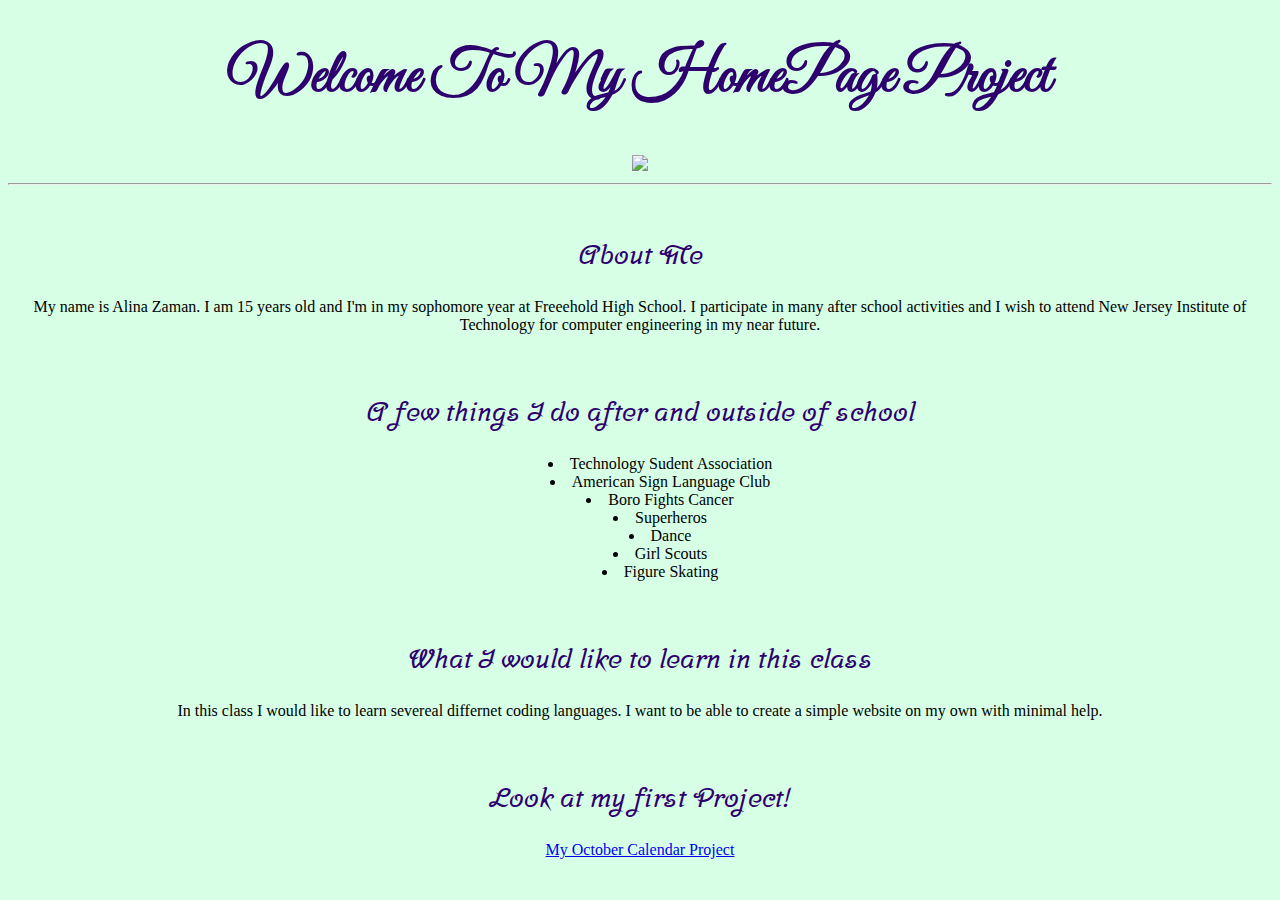
==== index.html @ f57fcc65 "Rename homepage.html to index.html" ====
<!DOCTYPE html>
<html lang="en" dir="ltr">
  <head>
    <meta charset="utf-8">
    <title>Alina Zaman</title>

    <link href="https://fonts.googleapis.com/css?family=Great+Vibes&display=swap" rel="stylesheet">
    <link href="https://fonts.googleapis.com/css?family=Srisakdi&display=swap" rel="stylesheet">

    <style>
    h1 {
      text-align: center;
      color: rgb(46, 0, 110);
      font-size: 60px;
      font-family: 'Great Vibes', cursive;
    }
    h3 {
      text-align:center;
      color: rgb(46, 0, 110);
      font-size: 27px;
      font-family: 'Srisakdi', cursive;
    }
    body {
      text-align: center;
    }
    ul {
      text-align: center;
      list-style-position: inside;
    }
    </style>

  </head>
  <body style="background-color: rgb(215,255,230)">

    <h1>Welcome To My HomePage Project</h1>
    <img src="namepic2.jpg" alt"" height="150"/>
    <hr>
  </br>
    <h3>About Me</h3>
    <p>My name is Alina Zaman. I am 15 years old and I'm in my sophomore year at Freeehold High School. I participate in many after school activities and I wish to attend New Jersey Institute of Technology for computer engineering in my near future.</p>
  </br>
    <h3>A few things I do after and outside of school</h3>
      <ul>
        <li>Technology Sudent Association</li>
        <li>American Sign Language Club</li>
        <li>Boro Fights Cancer</li>
        <li>Superheros</li>
        <li>Dance</li>
        <li>Girl Scouts</li>
        <li>Figure Skating</li>
      </ul>
    </br>
    <h3>What I would like to learn in this class</h3>
    <p>In this class I would like to learn severeal differnet coding languages. I want to be able to create a simple website on my own with minimal help.</p>
    </br>
    <h3>Look at my first Project!</h3>
    <a href="file:///C:/Users/122azaman/Desktop/Zaman/calendar.html" target="_blank">My October Calendar Project</a>




  </body>
</html>
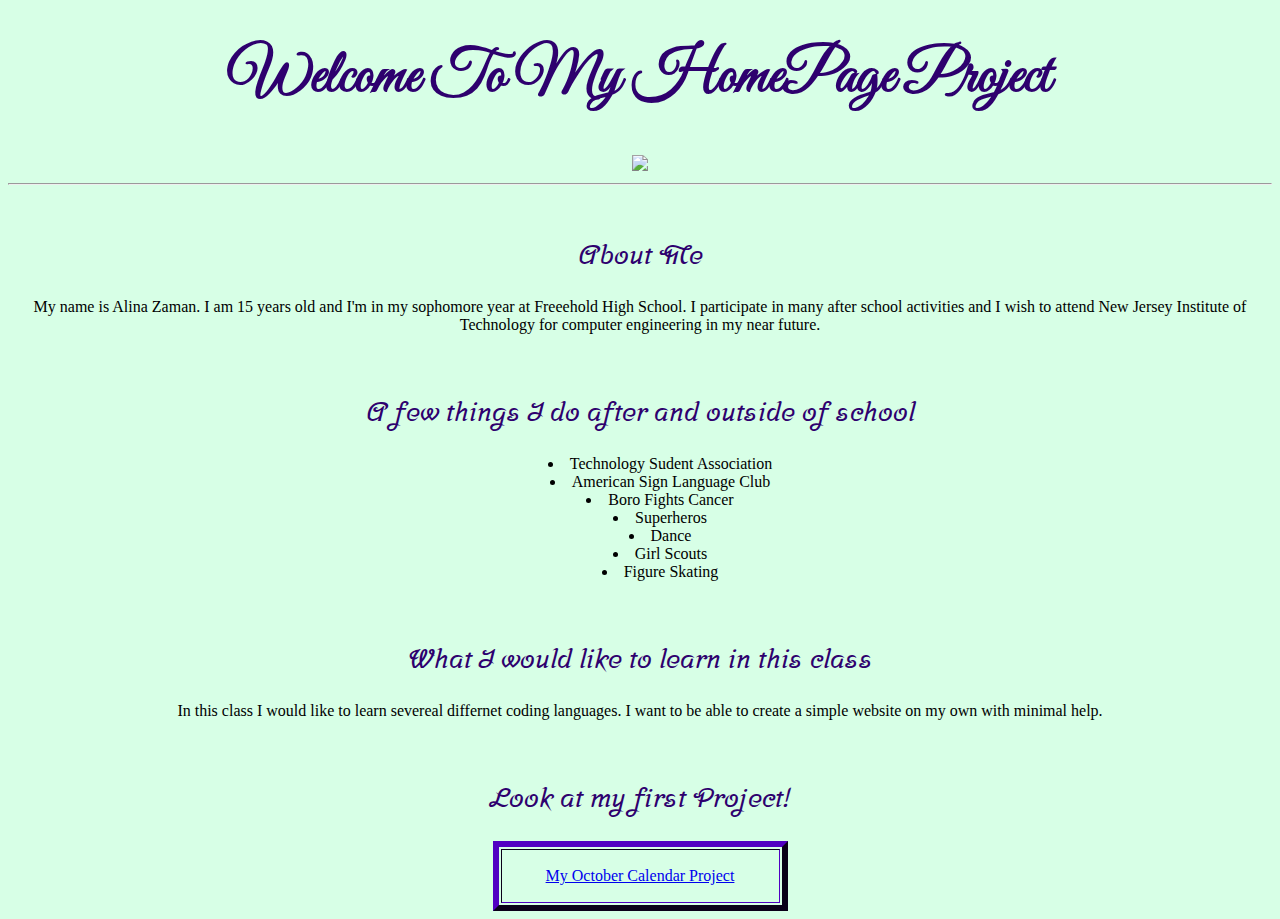
==== commit 4fb7bb29: "Update index.html" ====
--- a/index.html
+++ b/index.html
@@ -27,13 +27,18 @@
       text-align: center;
       list-style-position: inside;
     }
+    td {
+      text-align: center;
+      width: 275px;
+      height: 50px;
+    }
     </style>
 
   </head>
   <body style="background-color: rgb(215,255,230)">
 
     <h1>Welcome To My HomePage Project</h1>
-    <img src="namepic2.jpg" alt"" height="150"/>
+    <img src="img/namepic2.jpg" alt"" height="150"/>
     <hr>
   </br>
     <h3>About Me</h3>
@@ -54,7 +59,9 @@
     <p>In this class I would like to learn severeal differnet coding languages. I want to be able to create a simple website on my own with minimal help.</p>
     </br>
     <h3>Look at my first Project!</h3>
-    <a href="file:///C:/Users/122azaman/Desktop/Zaman/calendar.html" target="_blank">My October Calendar Project</a>
+    <center><table border="6" style="border-color: rgb(46, 0, 110)">
+      <tr>
+      <td><a href="https://122azaman.github.io/calendar.io/" target="_blank">My October Calendar Project</a></td>
 
 
 
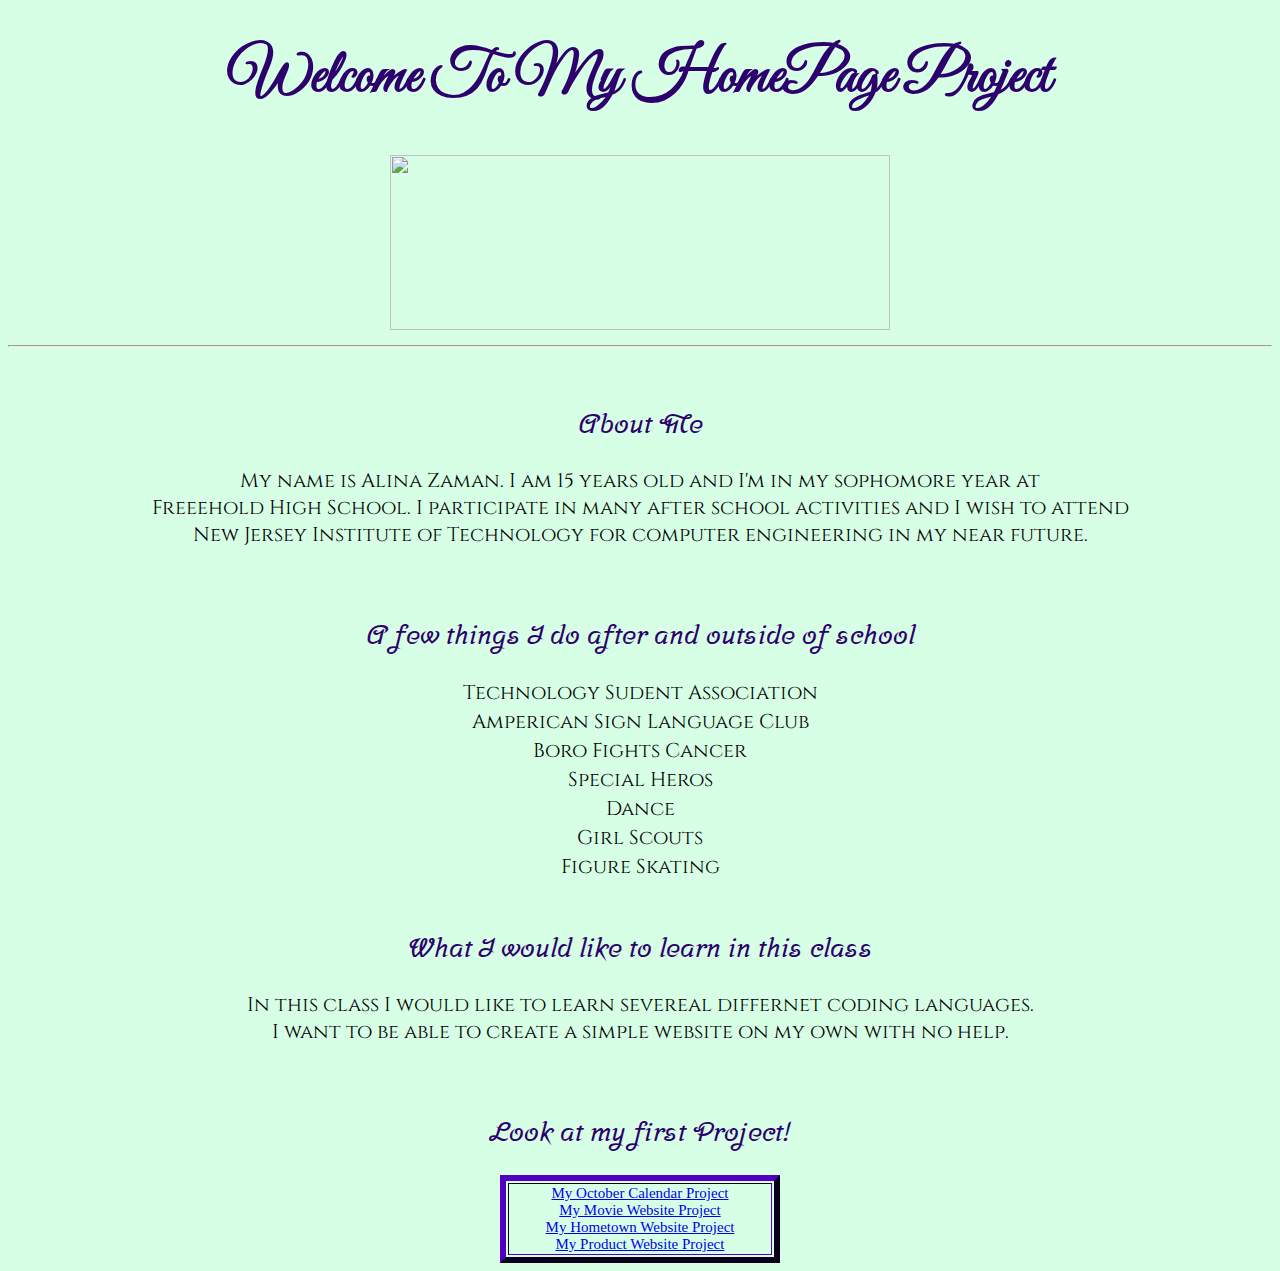
==== commit 447fd88f: "Add files via upload" ====
--- a/index.html
+++ b/index.html
@@ -6,65 +6,87 @@
 
     <link href="https://fonts.googleapis.com/css?family=Great+Vibes&display=swap" rel="stylesheet">
     <link href="https://fonts.googleapis.com/css?family=Srisakdi&display=swap" rel="stylesheet">
-
-    <style>
-    h1 {
-      text-align: center;
-      color: rgb(46, 0, 110);
-      font-size: 60px;
-      font-family: 'Great Vibes', cursive;
-    }
-    h3 {
-      text-align:center;
-      color: rgb(46, 0, 110);
-      font-size: 27px;
-      font-family: 'Srisakdi', cursive;
-    }
-    body {
-      text-align: center;
-    }
-    ul {
-      text-align: center;
-      list-style-position: inside;
-    }
-    td {
-      text-align: center;
-      width: 275px;
-      height: 50px;
-    }
-    </style>
+    <link href="https://fonts.googleapis.com/css?family=Cinzel&display=swap" rel="stylesheet">
+    <link rel="stylesheet" href="style.css">
 
   </head>
-  <body style="background-color: rgb(215,255,230)">
-
+  <body>
     <h1>Welcome To My HomePage Project</h1>
-    <img src="img/namepic2.jpg" alt"" height="150"/>
+    <img src="img/namepic2.jpg" alt=""/>
     <hr>
-  </br>
+    </br>
     <h3>About Me</h3>
-    <p>My name is Alina Zaman. I am 15 years old and I'm in my sophomore year at Freeehold High School. I participate in many after school activities and I wish to attend New Jersey Institute of Technology for computer engineering in my near future.</p>
-  </br>
+    <p>My name is Alina Zaman. I am 15 years old and I'm in my sophomore year at
+      <br>Freeehold High School. I participate in many after school activities and I wish to attend
+      <br>New Jersey Institute of Technology for computer engineering in my near future.</p>
+    </br>
     <h3>A few things I do after and outside of school</h3>
-      <ul>
-        <li>Technology Sudent Association</li>
-        <li>American Sign Language Club</li>
-        <li>Boro Fights Cancer</li>
-        <li>Superheros</li>
-        <li>Dance</li>
-        <li>Girl Scouts</li>
-        <li>Figure Skating</li>
-      </ul>
+    <div class="dropdown">
+      <button class="dropbtn">Technology Sudent Association</button>
+        <div class="dropdown-content">
+          <p>I have participated in this club for the first time in 8th grade.
+             <br>I enjoyed in and decided to continue it this year. In this club you compete
+             <br>as a team or individual in several differnt catagories.</p>
+        </div>
+      </div>
+      <div class="dropdown">
+        <button class="dropbtn">Amperican Sign Language Club</button>
+          <div class="dropdown-content">
+          <p>This after school club meets on Thursdays and we learn differnet signs and
+            <br>how to speak in sign to people who do not have the ability to hear.</p>
+        </div>
+      </div>
+      <div class="dropdown">
+        <button class="dropbtn">Boro Fights Cancer</button>
+          <div class="dropdown-content">
+          <p>This club meets on Wednesdays and in this club we do several fundraisers
+            <br>to raise awarness on childhood and adult cancer.</p>
+        </div>
+      </div>
+      <div class="dropdown">
+        <button class="dropbtn">Special Heros</button>
+          <div class="dropdown-content">
+          <p>This club meets on Mondays and Wednesdays and my peers and I work with
+            <br>children who are disabled or part of the special education program.</p>
+        </div>
+      </div>
+      <div class="dropdown">
+        <button class="dropbtn">Dance</button>
+          <div class="dropdown-content">
+          <p>I dance in and out of school. At school, I am part of our Freehold High School
+            <br>Dance Team. We perfrom at the home games during the halftime show for the boys
+            <br>basketball games. Outside of school I am in a competitive dance class for lyrical.</p>
+        </div>
+      </div>
+      <div class="dropdown">
+        <button class="dropbtn">Girl Scouts</button>
+          <div class="dropdown-content">
+          <p>In Girl Scouts I do several activities and fundraisers to learn about
+            <br>women empowerment. I sell nuts and candy in the fall and cookies in the winter to
+            <br>raise money for trips in order to travel around the country and take on new
+            <br>challenges. </p>
+        </div>
+      </div>
+      <div class="dropdown">
+        <button class="dropbtn">Figure Skating</button>
+          <div class="dropdown-content">
+          <p>I learned to ice skate when I was young. I didn't start figure skating until
+            <br>March of 2019. Since then I passed all the basic levels, 1-6 and began a more advanced course.
+            <br>I passed the pre-freeskate and freeskate 1 evaluation test and I am currently in freeskate 2.</p>
+        </div>
+      </div>
     </br>
     <h3>What I would like to learn in this class</h3>
-    <p>In this class I would like to learn severeal differnet coding languages. I want to be able to create a simple website on my own with minimal help.</p>
+    <p>In this class I would like to learn severeal differnet coding languages.
+      <br>I want to be able to create a simple website on my own with no help.</p>
     </br>
     <h3>Look at my first Project!</h3>
     <center><table border="6" style="border-color: rgb(46, 0, 110)">
       <tr>
-      <td><a href="https://122azaman.github.io/calendar.io/" target="_blank">My October Calendar Project</a></td>
-
-
-
-
+        <td class="links"><a href="https://122azaman.github.io/calendar.io/" target="_blank">My October Calendar Project</a>
+        <br><a href="https://122azaman.github.io/movie.io/" target="_blank">My Movie Website Project</a>
+        <br><a href="https://122azaman.github.io/hometown.io/" target="_blank">My Hometown Website Project</a>
+        <br><a href="https://122azaman.github.io/product-website.io/" target="_blank">My Product Website Project</a></td>
+      </tr>
   </body>
 </html>
--- a/style.css
+++ b/style.css
@@ -0,0 +1,59 @@
+h1 {
+  text-align: center;
+  color: rgb(46, 0, 110);
+  font-size: 60px;
+  font-family: 'Great Vibes', cursive;
+}
+h3 {
+  text-align:center;
+  color: rgb(46, 0, 110);
+  font-size: 27px;
+  font-family: 'Srisakdi', cursive;
+}
+body {
+  text-align: center;
+  font-size: 20px;
+  background-color: rgb(215,255,230)
+}
+ul {
+  text-align: center;
+  list-style-position: inside;
+  font-family: 'Srisakdi', cursive;
+}
+td {
+  text-align: center;
+  width: 260px;
+  height: 60px;
+}
+p {
+  font-family: 'Cinzel', serif;
+}
+img {
+  height: 175px;
+  width: 500px;
+}
+.links {
+  font-size: 15px;
+}
+.dropbtn {
+  border: none;
+  background-color: rgb(215,255,230);
+  font-size: 20px;
+  font-family: 'Cinzel', serif;
+}
+.dropdown-content {
+  display: none;
+  position: center;
+  min-width: 10px;
+  box-shadow: 0px 8px 16px 0px rgba(0,0,0,0.2);
+}
+.dropdown-content p{
+  color: black;
+  padding: 12px 16px;
+  text-decoration: none;
+  display: block;
+  background-color: rgb(215,255,230);
+}
+.dropdown:active .dropdown-content {
+  display: block;
+}
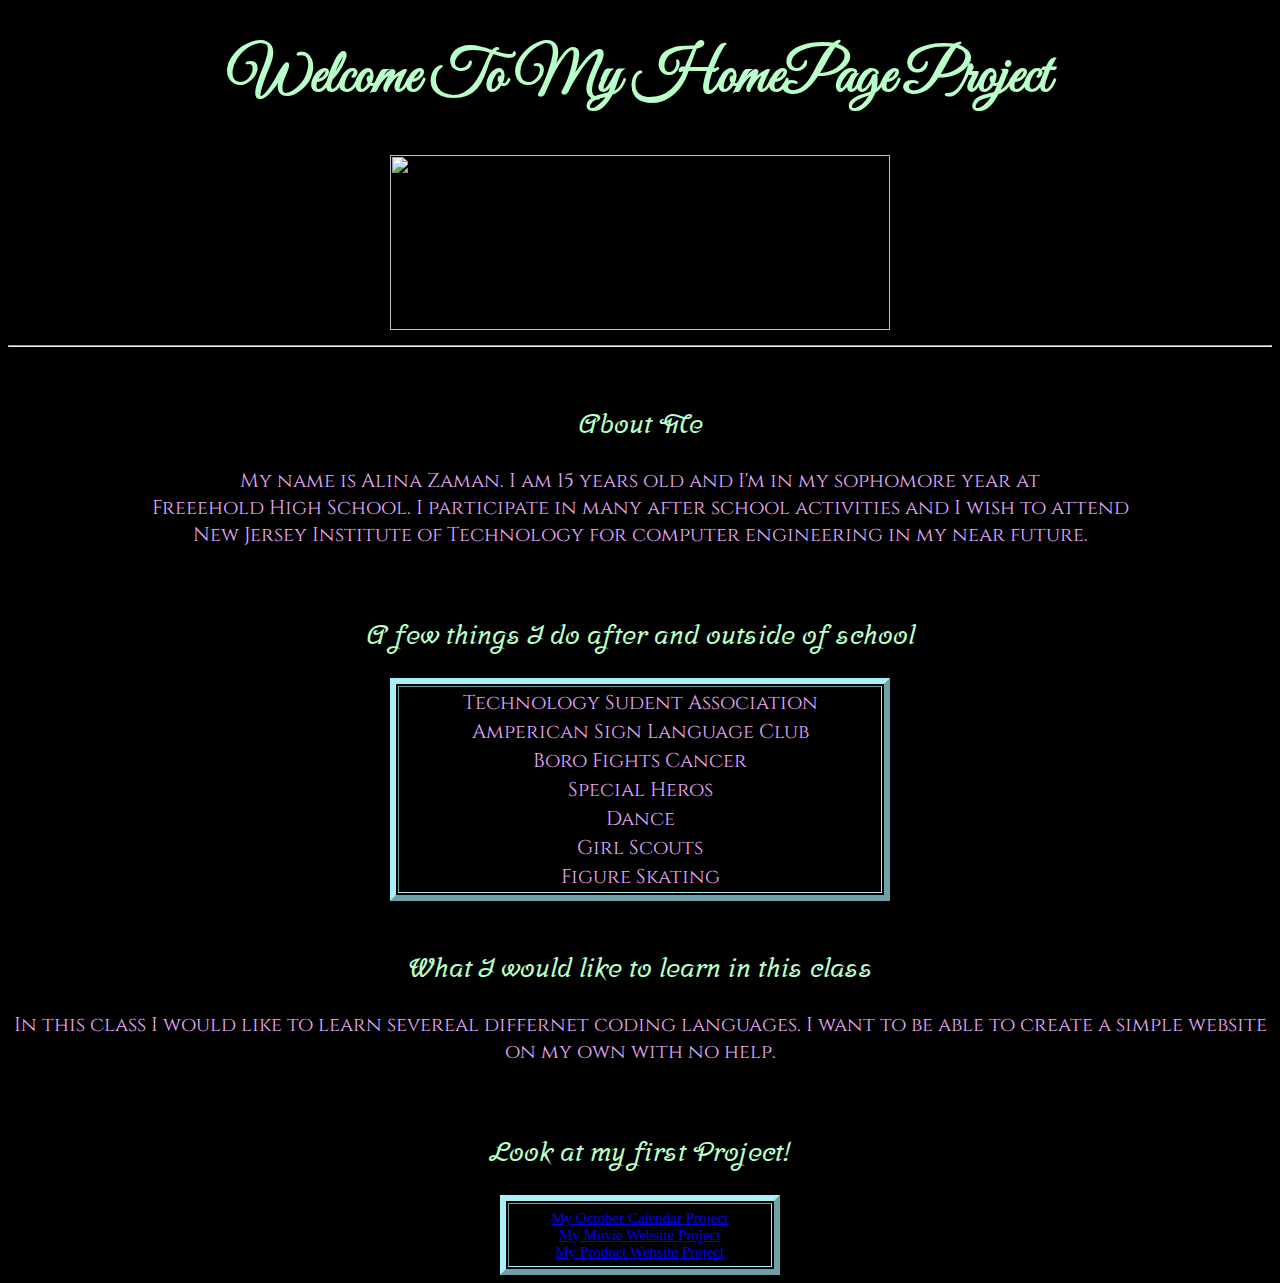
==== commit f1227e58: "Add files via upload" ====
--- a/index.html
+++ b/index.html
@@ -12,7 +12,7 @@
   </head>
   <body>
     <h1>Welcome To My HomePage Project</h1>
-    <img src="img/namepic2.jpg" alt=""/>
+    <img class="pic" src="img/namepic2.jpg" alt=""/>
     <hr>
     </br>
     <h3>About Me</h3>
@@ -21,71 +21,74 @@
       <br>New Jersey Institute of Technology for computer engineering in my near future.</p>
     </br>
     <h3>A few things I do after and outside of school</h3>
-    <div class="dropdown">
-      <button class="dropbtn">Technology Sudent Association</button>
-        <div class="dropdown-content">
-          <p>I have participated in this club for the first time in 8th grade.
-             <br>I enjoyed in and decided to continue it this year. In this club you compete
-             <br>as a team or individual in several differnt catagories.</p>
-        </div>
-      </div>
-      <div class="dropdown">
-        <button class="dropbtn">Amperican Sign Language Club</button>
-          <div class="dropdown-content">
-          <p>This after school club meets on Thursdays and we learn differnet signs and
-            <br>how to speak in sign to people who do not have the ability to hear.</p>
-        </div>
-      </div>
-      <div class="dropdown">
-        <button class="dropbtn">Boro Fights Cancer</button>
-          <div class="dropdown-content">
-          <p>This club meets on Wednesdays and in this club we do several fundraisers
-            <br>to raise awarness on childhood and adult cancer.</p>
-        </div>
-      </div>
-      <div class="dropdown">
-        <button class="dropbtn">Special Heros</button>
-          <div class="dropdown-content">
-          <p>This club meets on Mondays and Wednesdays and my peers and I work with
-            <br>children who are disabled or part of the special education program.</p>
-        </div>
-      </div>
-      <div class="dropdown">
-        <button class="dropbtn">Dance</button>
-          <div class="dropdown-content">
-          <p>I dance in and out of school. At school, I am part of our Freehold High School
-            <br>Dance Team. We perfrom at the home games during the halftime show for the boys
-            <br>basketball games. Outside of school I am in a competitive dance class for lyrical.</p>
-        </div>
-      </div>
-      <div class="dropdown">
-        <button class="dropbtn">Girl Scouts</button>
-          <div class="dropdown-content">
-          <p>In Girl Scouts I do several activities and fundraisers to learn about
-            <br>women empowerment. I sell nuts and candy in the fall and cookies in the winter to
-            <br>raise money for trips in order to travel around the country and take on new
-            <br>challenges. </p>
-        </div>
-      </div>
-      <div class="dropdown">
-        <button class="dropbtn">Figure Skating</button>
-          <div class="dropdown-content">
-          <p>I learned to ice skate when I was young. I didn't start figure skating until
-            <br>March of 2019. Since then I passed all the basic levels, 1-6 and began a more advanced course.
-            <br>I passed the pre-freeskate and freeskate 1 evaluation test and I am currently in freeskate 2.</p>
-        </div>
-      </div>
+    <center><table class="table1"  border="6px" style="border-color: rgb(170, 240, 250)">
+      <tr>
+        <td><div class="dropdown">
+          <button class="dropbtn">Technology Sudent Association</button>
+            <div class="dropdown-content">
+              <p>I have participated in this club for the first time in 8th grade.
+                 I enjoyed in and decided to continue it this year. In this club you compete
+                 as a team or individual in several differnt catagories.</p>
+            </div>
+          </div>
+          <div class="dropdown">
+            <button class="dropbtn">Amperican Sign Language Club</button>
+              <div class="dropdown-content">
+              <p>This after school club meets on Thursdays and we learn differnet signs and
+                how to speak in sign to people who do not have the ability to hear.</p>
+            </div>
+          </div>
+          <div class="dropdown">
+            <button class="dropbtn">Boro Fights Cancer</button>
+              <div class="dropdown-content">
+              <p>This club meets on Wednesdays and in this club we do several fundraisers
+                to raise awarness on childhood and adult cancer.</p>
+            </div>
+          </div>
+          <div class="dropdown">
+            <button class="dropbtn">Special Heros</button>
+              <div class="dropdown-content">
+              <p>This club meets on Mondays and Wednesdays and my peers and I work with
+                children who are disabled or part of the special education program.</p>
+            </div>
+          </div>
+          <div class="dropdown">
+            <button class="dropbtn">Dance</button>
+              <div class="dropdown-content">
+              <p>I dance in and out of school. At school, I am part of our Freehold High School
+                Dance Team. We perfrom at the home games during the halftime show for the boys
+                basketball games. Outside of school I am in a competitive dance class for lyrical.</p>
+            </div>
+          </div>
+          <div class="dropdown">
+            <button class="dropbtn">Girl Scouts</button>
+              <div class="dropdown-content">
+              <p>In Girl Scouts I do several activities and fundraisers to learn about
+                women empowerment. I sell nuts and candy in the fall and cookies in the winter to
+                raise money for trips in order to travel around the country and take on new
+                challenges. </p>
+            </div>
+          </div>
+          <div class="dropdown">
+            <button class="dropbtn">Figure Skating</button>
+              <div class="dropdown-content">
+              <p>I learned to ice skate when I was young. I didn't start figure skating until
+                March of 2019. Since then I passed all the basic levels, 1-6 and began a more advanced course.
+                I passed the pre-freeskate and the freeskate 1 evaluation test and now I currently am in a Junior Skating Academy.</p>
+            </div>
+          </div></td>
+      </tr>
+    </table></center>
     </br>
     <h3>What I would like to learn in this class</h3>
     <p>In this class I would like to learn severeal differnet coding languages.
-      <br>I want to be able to create a simple website on my own with no help.</p>
+      I want to be able to create a simple website on my own with no help.</p>
     </br>
     <h3>Look at my first Project!</h3>
-    <center><table border="6" style="border-color: rgb(46, 0, 110)">
+    <center><table border="6px" style="border-color: rgb(170, 240, 250)">
       <tr>
         <td class="links"><a href="https://122azaman.github.io/calendar.io/" target="_blank">My October Calendar Project</a>
         <br><a href="https://122azaman.github.io/movie.io/" target="_blank">My Movie Website Project</a>
-        <br><a href="https://122azaman.github.io/hometown.io/" target="_blank">My Hometown Website Project</a>
         <br><a href="https://122azaman.github.io/product-website.io/" target="_blank">My Product Website Project</a></td>
       </tr>
   </body>
--- a/style.css
+++ b/style.css
@@ -1,19 +1,20 @@
 h1 {
   text-align: center;
-  color: rgb(46, 0, 110);
+  color: rgb(185, 255, 200);
   font-size: 60px;
   font-family: 'Great Vibes', cursive;
 }
 h3 {
   text-align:center;
-  color: rgb(46, 0, 110);
+  color: rgb(185, 255, 200);
   font-size: 27px;
   font-family: 'Srisakdi', cursive;
 }
 body {
   text-align: center;
   font-size: 20px;
-  background-color: rgb(215,255,230)
+  background-color: black;
+  color: rgb(230, 170, 250);
 }
 ul {
   text-align: center;
@@ -34,26 +35,38 @@
 }
 .links {
   font-size: 15px;
+  color: rgb(230, 170, 250);
 }
 .dropbtn {
   border: none;
-  background-color: rgb(215,255,230);
+  background-color: black;
   font-size: 20px;
   font-family: 'Cinzel', serif;
+  color: rgb(230, 170, 250);
 }
 .dropdown-content {
   display: none;
   position: center;
   min-width: 10px;
   box-shadow: 0px 8px 16px 0px rgba(0,0,0,0.2);
+  color: rgb(230, 170, 250);
 }
 .dropdown-content p{
   color: black;
   padding: 12px 16px;
   text-decoration: none;
   display: block;
-  background-color: rgb(215,255,230);
+  background-color: black;
+  color: rgb(230, 170, 250);
 }
 .dropdown:active .dropdown-content {
   display: block;
 }
+.table1 {
+  width: 500px;
+}
+img.pic:hover {
+  width: 525px;
+  height: 200px;
+  transition: height 1s, width 1s, filter 1s;
+}
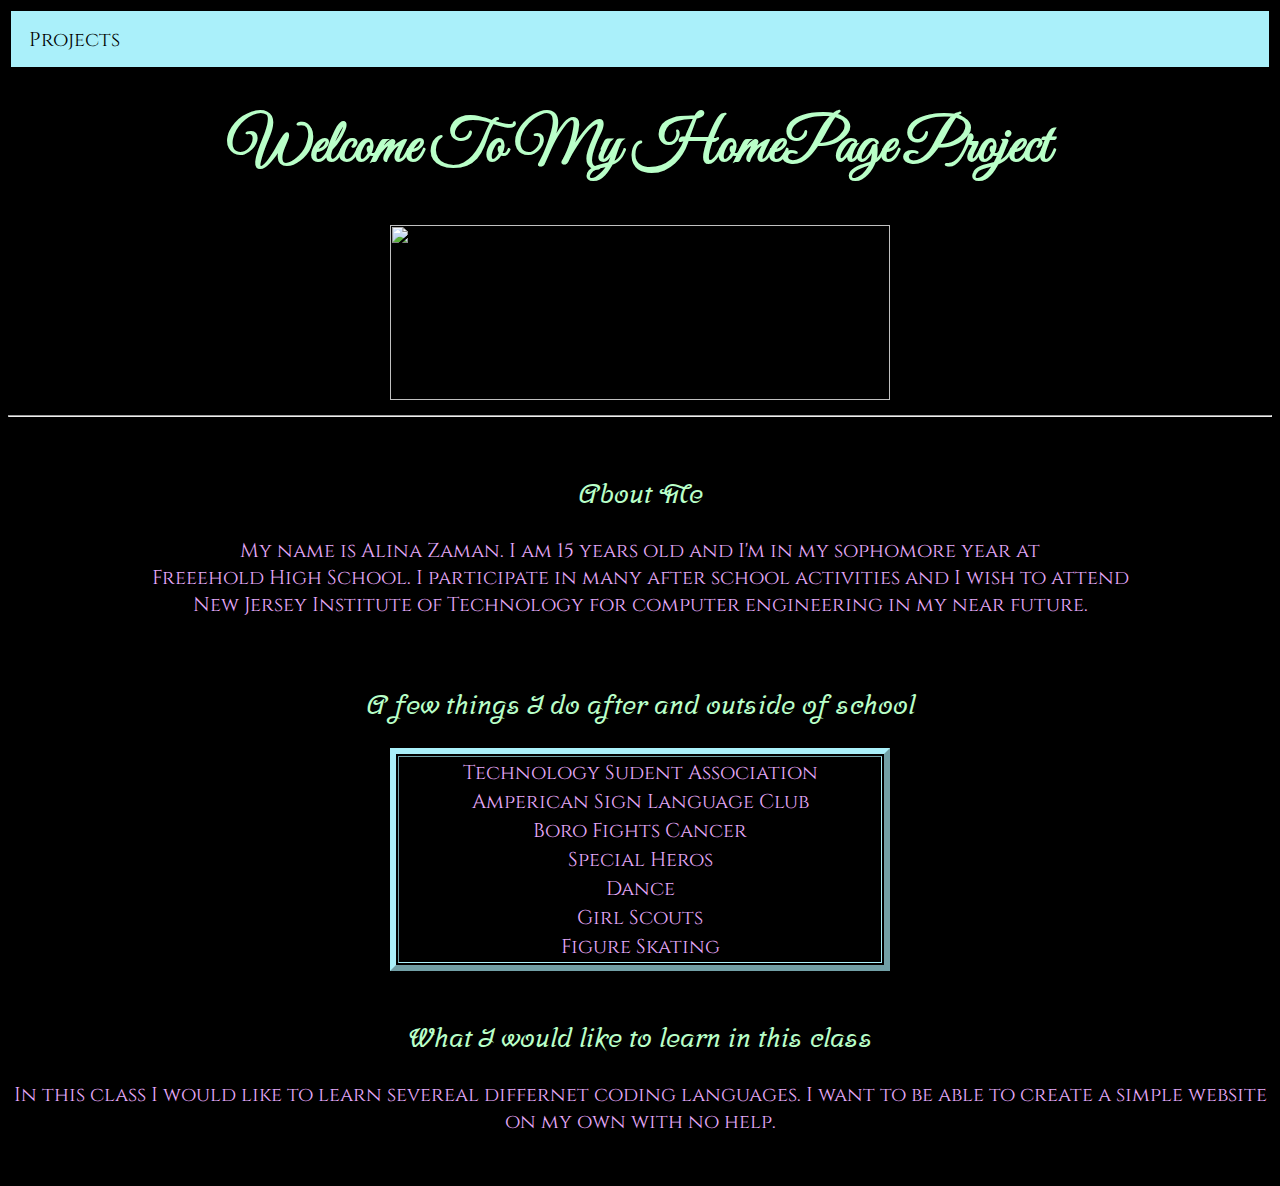
==== commit a2d69504: "Add files via upload" ====
--- a/index.html
+++ b/index.html
@@ -11,6 +11,18 @@
 
   </head>
   <body>
+    <table class="table1">
+      <tr>
+        <td id="tdtop"><div class="dropsdown">
+          <button class="dropbutton"><span color="black">Projects</span></button>
+          <div class="dropsdown-content">
+            <a href="https://122azaman.github.io/calendar.io/">Calendar Website Project</a>
+            <a href="https://122azaman.github.io/movie.io/">Movie Website Project</a>
+            <a href="https://122azaman.github.io/product-website.io/">Product Website Project</a>
+          </div>
+        </div></td>
+      </tr>
+    </table>
     <h1>Welcome To My HomePage Project</h1>
     <img class="pic" src="img/namepic2.jpg" alt=""/>
     <hr>
@@ -21,13 +33,13 @@
       <br>New Jersey Institute of Technology for computer engineering in my near future.</p>
     </br>
     <h3>A few things I do after and outside of school</h3>
-    <center><table class="table1"  border="6px" style="border-color: rgb(170, 240, 250)">
+    <center><table class="table2"  border="6px" style="border-color: rgb(170, 240, 250)">
       <tr>
         <td><div class="dropdown">
           <button class="dropbtn">Technology Sudent Association</button>
             <div class="dropdown-content">
               <p>I have participated in this club for the first time in 8th grade.
-                 I enjoyed in and decided to continue it this year. In this club you compete
+                 I enjoyed it and decided to continue it this year. In this club you compete
                  as a team or individual in several differnt catagories.</p>
             </div>
           </div>
@@ -43,7 +55,7 @@
               <div class="dropdown-content">
               <p>This club meets on Wednesdays and in this club we do several fundraisers
                 to raise awarness on childhood and adult cancer.</p>
-            </div>
+              </div>
           </div>
           <div class="dropdown">
             <button class="dropbtn">Special Heros</button>
@@ -75,8 +87,8 @@
               <p>I learned to ice skate when I was young. I didn't start figure skating until
                 March of 2019. Since then I passed all the basic levels, 1-6 and began a more advanced course.
                 I passed the pre-freeskate and the freeskate 1 evaluation test and now I currently am in a Junior Skating Academy.</p>
-            </div>
-          </div></td>
+          </div>
+        </div></td>
       </tr>
     </table></center>
     </br>
@@ -84,12 +96,5 @@
     <p>In this class I would like to learn severeal differnet coding languages.
       I want to be able to create a simple website on my own with no help.</p>
     </br>
-    <h3>Look at my first Project!</h3>
-    <center><table border="6px" style="border-color: rgb(170, 240, 250)">
-      <tr>
-        <td class="links"><a href="https://122azaman.github.io/calendar.io/" target="_blank">My October Calendar Project</a>
-        <br><a href="https://122azaman.github.io/movie.io/" target="_blank">My Movie Website Project</a>
-        <br><a href="https://122azaman.github.io/product-website.io/" target="_blank">My Product Website Project</a></td>
-      </tr>
   </body>
 </html>
--- a/style.css
+++ b/style.css
@@ -1,3 +1,41 @@
+.dropbutton {
+  border: none;
+  background-color: rgb(170, 240, 250);
+  font-family: 'Cinzel', serif;;
+  font-size: 20px;
+}
+.dropsdown-content {
+  display: none;
+  position: absolute;
+  min-width: 160px;
+  box-shadow: 0px 8px 16px 0px rgba(0,0,0,0.2);
+}
+.dropsdown-content a {
+  color: white;
+  padding: 10px 10px;
+  text-decoration: none;
+  display: block;
+  background-color: rgb(190, 245, 250);
+}
+a:link {
+  color: black;
+}
+a:visited {
+  color: black;
+  text-decoration: none;
+}
+.dropsdown:hover .dropsdown-content {display: block;}
+.table1 {
+  border: solid black;
+  text-align: left;
+  background-color: rgb(170, 240, 250);
+}
+#tdtop {
+  text-align: left;
+  height: 50px;
+  width: 1885px;
+  padding-left: 10px;
+}
 h1 {
   text-align: center;
   color: rgb(185, 255, 200);
@@ -62,11 +100,19 @@
 .dropdown:active .dropdown-content {
   display: block;
 }
-.table1 {
+.table2 {
   width: 500px;
 }
 img.pic:hover {
-  width: 525px;
-  height: 200px;
+  width: 550px;
+  height: 225px;
   transition: height 1s, width 1s, filter 1s;
 }
+#rectangle {
+  transition: 1s, 1s, 1s;
+}
+img#rectangle:active {
+    transform: rotate(360deg);
+    width: 550px;
+    height: 225px;
+}
